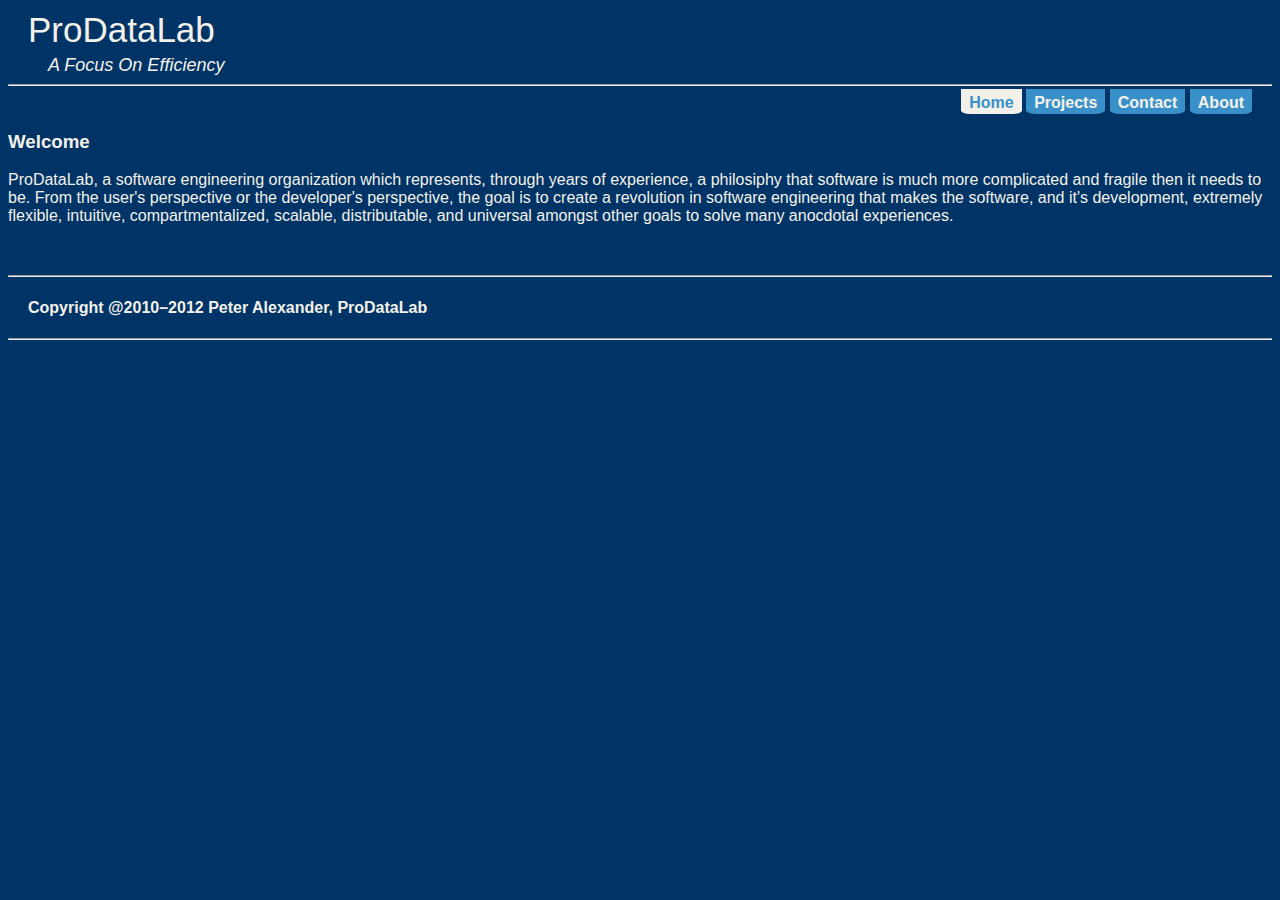
==== index.html @ a4b3ee06 "minor changes" ====
<!DOCTYPE html>
<html>
  <head>
    <title>
        ProDataLab
    </title>
    <meta name="description" content="Software Engineering">
    <meta content="HTML,CSS,XML,JavaScript">
    <link rel="stylesheet" type="text/css" href="default.css">
    <style></style>
  </head>
  <body class="index">
    <div id="header">
      <div id="header-title">
        ProDataLab
      </div>
      <div id="header-subtitle">
        A Focus On Efficiency
      </div>
    </div>
    <hr />
    
    <div id="navbar">
      <div id="navlist">
        <ul>
          <li id="active">
            <a href="index.html">Home</a>
          </li>
          <li>
            <a href="projects.html">Projects</a>
          </li>
          <li>
            <a href="contact.html">Contact</a>
          </li>
          
          <li>
            <a href="about.html">About</a>
          </li>
        </ul>
      </div>
    </div>
    <br />
    <div class="content">
      <h3>
        Welcome
      </h3>
      <p>
        ProDataLab, a software engineering organization which represents, through years of experience, a philosiphy 
        that software is much more complicated and fragile then it needs to be. From the user's perspective
        or the developer's perspective, the goal is to create a revolution in software engineering that makes 
        the software, and it's development, extremely flexible, intuitive, compartmentalized, scalable, distributable, 
        and universal amongst other goals to solve many anocdotal experiences.
      </p>
    </div>
    <div id="footer">
      <hr />
      <h4>
        Copyright @2010&ndash;2012 Peter Alexander, ProDataLab
      </h4>
      <hr />
    </div>
  </body>
</html>
---- default.css ----
body
{
  background-image: url(page-bg.png);
  background-repeat: repeat;
  background-color: #003366;
  color: #f3f1e9;
  /*    margin: 0;
   *   padding: 0;*/
  font-family: sans-serif;
  /*     margin-right: 10px; */
}

#header {
  
  margin-left:20px;
  margin-top:10px;
  cursor: pointer;
}

#footer {
  
  margin: 50px 0px 0px 0px;
}

#footer h4 {
  
    margin-left: 20px;
    
}

#header-title {
  
  font-size:35px;
  font-style:bold;
}

#header-subtitle {
  
  font-size:18px;
  margin-top:5px;
  padding-left:20px;
  font-style:italic;
}

#navbar
{
  height: 18px;
  border: 0px solid red;
  float: right;
  margin-bottom: 6px;
  margin-left: 5px;
}

#navlist
{
  border: 0px solid red;
  vertical-align: bottom;    
  margin-bottom: 5px;
}

#navlist ul
{
  margin: 0;
  padding: 0;
  vertical-align: bottom;
  margin-right: 20px;
}

#navlist li
{
  display: inline;
  list-style-type: none;
  font-weight: bold;
  vertical-align: bottom;
  
}

#navlist a
{
  padding: 5px 8px 3px 8px;
  background-color: #3990C8;
  height: 24px;
  border-bottom-left-radius: 15%;
  border-bottom-right-radius: 15%;
/*  border-top-left-radius: 15%;
  border-top-right-radius: 15%;*/
}

#navlist a:link, #navlist a:visited
{
  color: #F3F1E9;
  text-decoration: none;
  background-image: url(tabs_over.gif);
  
}

#navlist a:hover
{
  background-color: #F2F0E8;
  background-image: url(tabs_over.gif);
  color: #3990C8;
  text-decoration: underline;
}

#active a:link, #active a:visited, #active a:hover
{
  background-color: #F2F0E8;
  background-image: url(tabs.gif);
  color: #3990C8;
  font-weight: bold;
  text-decoration: none;
}

.links
{
  color: #5FC2FF;
}


.clear {
  height: 0;
  font-size: 1px;
  margin: 0;
  padding: 0;
  line-height: 0;
  clear: both;
}

#contact-body {
  
  margin: 15px 150px 100px 150px;
}

#contact-img-01 {
  
  float: right;
  margin-bottom: 15px;
}

#contact-info {
  
  margin: 100px 0px 100px 150px;
}


#about-img-01 {
  
  height: 350px;
  width: 350px;
  float: left;
  margin: 0px 100px 0px 0px;
}


#about-info {
  
}
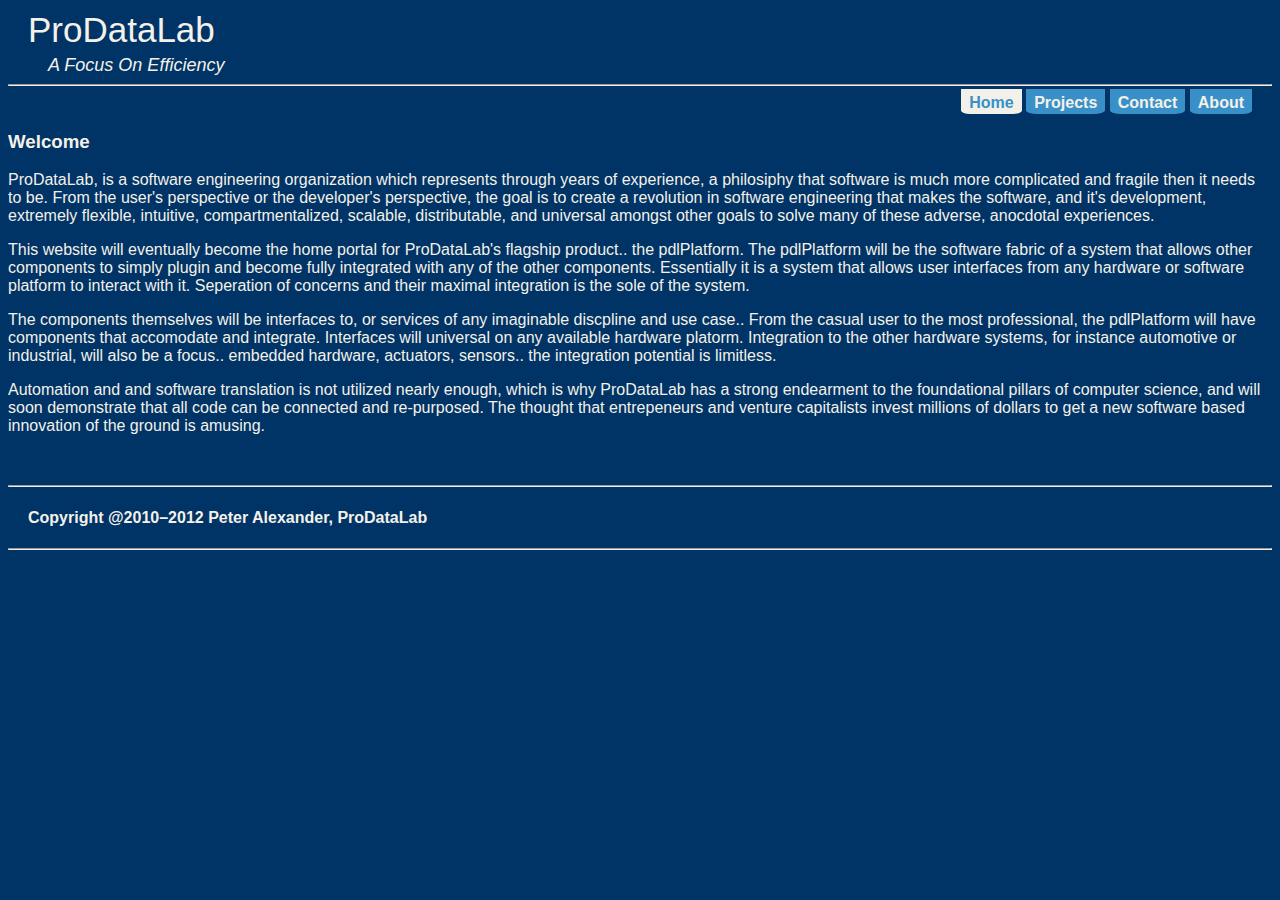
==== commit 231c2d57: "minor changes" ====
--- a/index.html
+++ b/index.html
@@ -44,12 +44,32 @@
       <h3>
         Welcome
       </h3>
-      <p>
-        ProDataLab, a software engineering organization which represents, through years of experience, a philosiphy 
+      <p id="intro-to-prodatalab">
+        ProDataLab, is a software engineering organization which represents through years of experience, a philosiphy 
         that software is much more complicated and fragile then it needs to be. From the user's perspective
         or the developer's perspective, the goal is to create a revolution in software engineering that makes 
         the software, and it's development, extremely flexible, intuitive, compartmentalized, scalable, distributable, 
-        and universal amongst other goals to solve many anocdotal experiences.
+        and universal amongst other goals to solve many of these adverse, anocdotal experiences.
+      </p>
+      <p>
+        This website will eventually become the home portal for ProDataLab's flagship product.. the pdlPlatform. 
+        The pdlPlatform will be the software fabric of a system that allows other components to simply plugin and
+        become fully integrated with any of the other components. Essentially it is a system that allows
+        user interfaces from any hardware or software platform to interact with it. Seperation of concerns and
+        their maximal integration is the sole of the system. 
+      </p>
+      <p>
+        The components themselves will be interfaces to, or services of any imaginable discpline and use case.. 
+        From the casual user to the most professional, the pdlPlatform will have components that accomodate and 
+        integrate. Interfaces will universal on any available hardware platorm. Integration to the other hardware
+        systems, for instance automotive or industrial, will also be a focus.. embedded hardware, actuators, sensors..
+        the integration potential is limitless.
+      </p>
+      <p>
+        Automation and and software translation is not utilized nearly enough, which is why ProDataLab has a strong
+        endearment to the foundational pillars of computer science, and will soon demonstrate that all code can be connected
+        and re-purposed. The thought that entrepeneurs and venture capitalists invest millions of dollars to get a 
+        new software based innovation of the ground is amusing.
       </p>
     </div>
     <div id="footer">
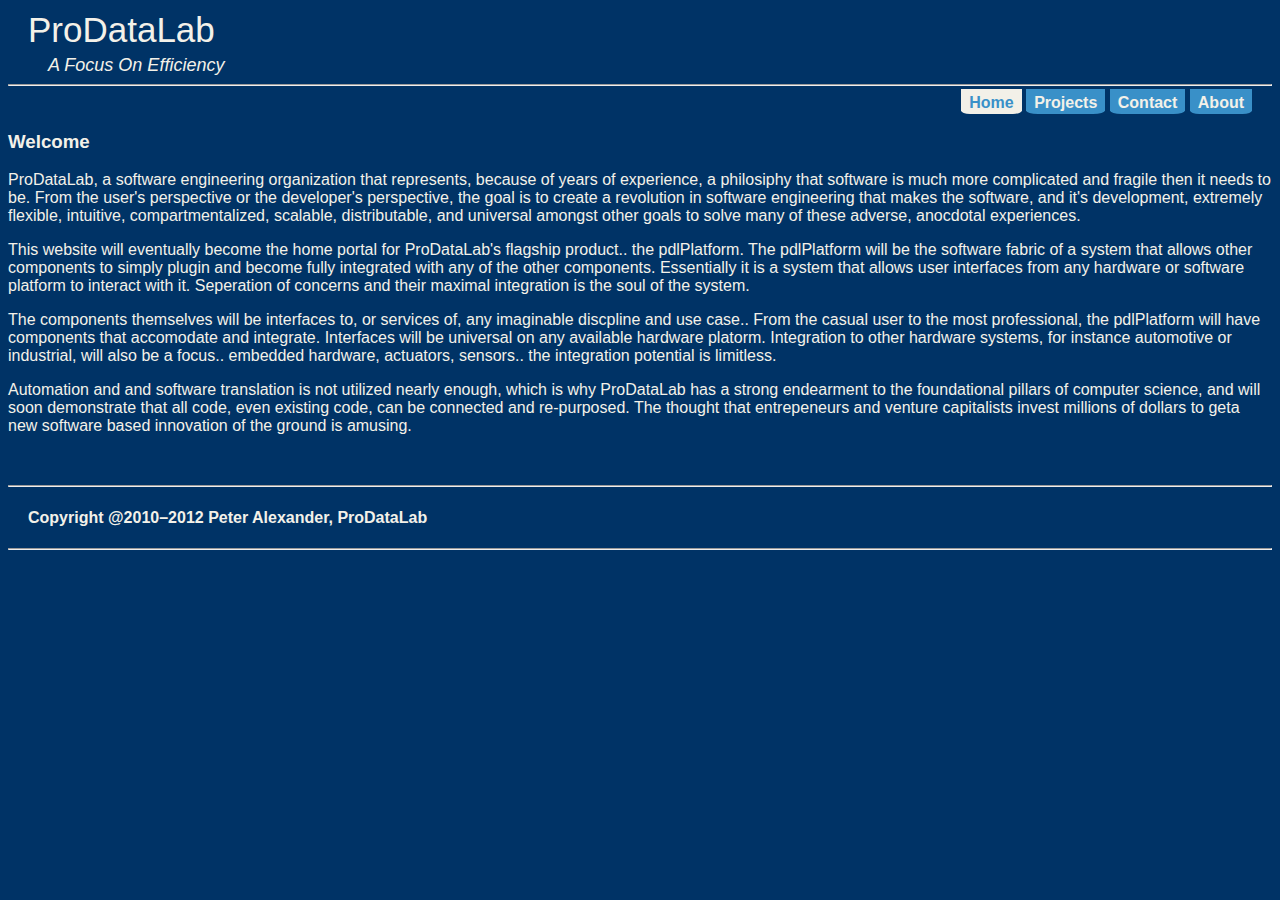
==== commit 8808081d: "minor changes" ====
--- a/index.html
+++ b/index.html
@@ -45,7 +45,7 @@
         Welcome
       </h3>
       <p id="intro-to-prodatalab">
-        ProDataLab, is a software engineering organization which represents through years of experience, a philosiphy 
+        ProDataLab, a software engineering organization that represents, because of years of experience, a philosiphy 
         that software is much more complicated and fragile then it needs to be. From the user's perspective
         or the developer's perspective, the goal is to create a revolution in software engineering that makes 
         the software, and it's development, extremely flexible, intuitive, compartmentalized, scalable, distributable, 
@@ -56,20 +56,20 @@
         The pdlPlatform will be the software fabric of a system that allows other components to simply plugin and
         become fully integrated with any of the other components. Essentially it is a system that allows
         user interfaces from any hardware or software platform to interact with it. Seperation of concerns and
-        their maximal integration is the sole of the system. 
+        their maximal integration is the soul of the system. 
       </p>
       <p>
-        The components themselves will be interfaces to, or services of any imaginable discpline and use case.. 
+        The components themselves will be interfaces to, or services of, any imaginable discpline and use case.. 
         From the casual user to the most professional, the pdlPlatform will have components that accomodate and 
-        integrate. Interfaces will universal on any available hardware platorm. Integration to the other hardware
+        integrate. Interfaces will be universal on any available hardware platorm. Integration to other hardware
         systems, for instance automotive or industrial, will also be a focus.. embedded hardware, actuators, sensors..
         the integration potential is limitless.
       </p>
       <p>
         Automation and and software translation is not utilized nearly enough, which is why ProDataLab has a strong
-        endearment to the foundational pillars of computer science, and will soon demonstrate that all code can be connected
-        and re-purposed. The thought that entrepeneurs and venture capitalists invest millions of dollars to get a 
-        new software based innovation of the ground is amusing.
+        endearment to the foundational pillars of computer science, and will soon demonstrate that all code, even 
+        existing code, can be connected and re-purposed. The thought that entrepeneurs and venture capitalists 
+        invest millions of dollars to geta new software based innovation of the ground is amusing.
       </p>
     </div>
     <div id="footer">
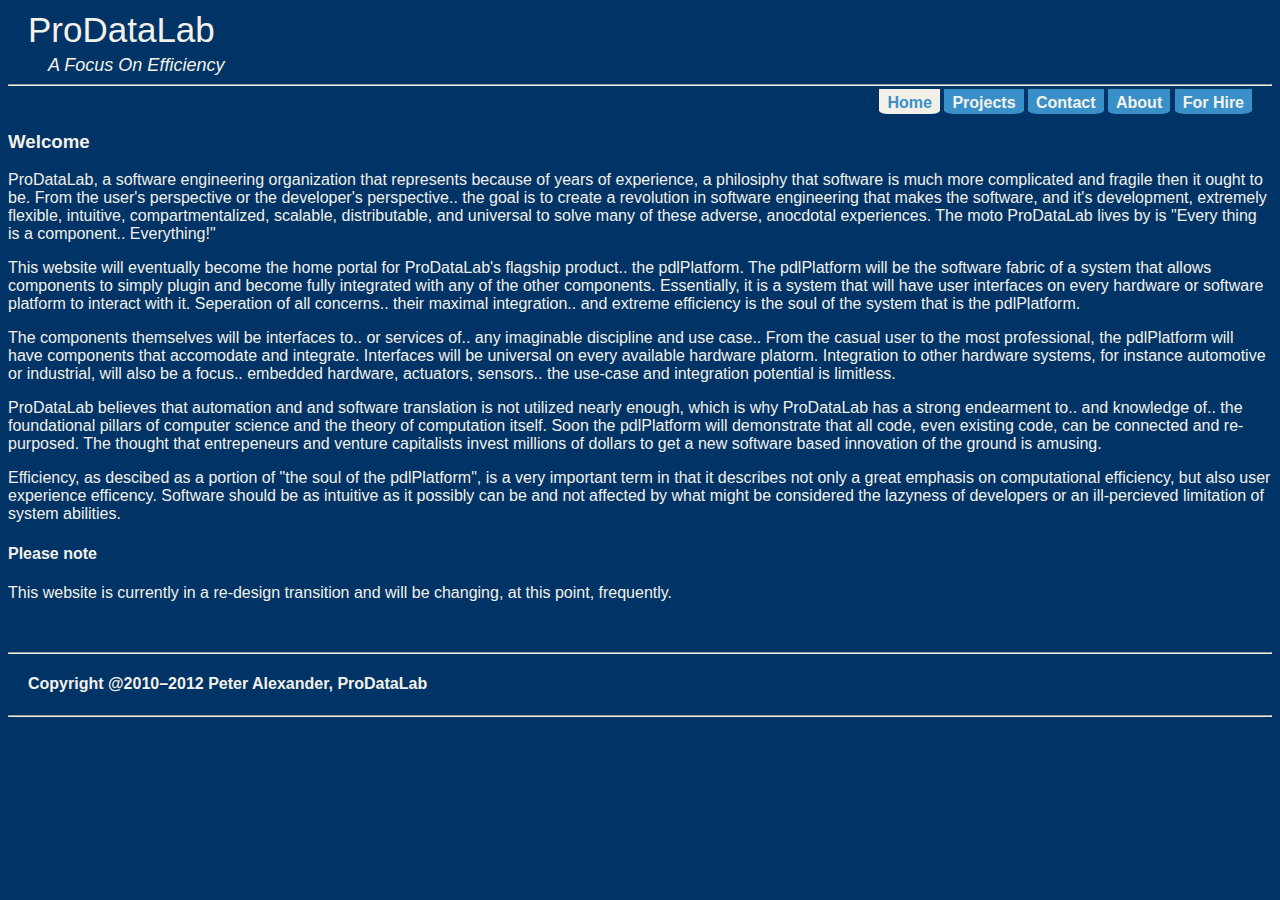
==== commit bf20ed6a: "minor changes" ====
--- a/index.html
+++ b/index.html
@@ -36,6 +36,9 @@
           <li>
             <a href="about.html">About</a>
           </li>
+          <li>
+            <a href="for-hire.html">For Hire</a>
+          </li>
         </ul>
       </div>
     </div>
@@ -45,31 +48,44 @@
         Welcome
       </h3>
       <p id="intro-to-prodatalab">
-        ProDataLab, a software engineering organization that represents, because of years of experience, a philosiphy 
-        that software is much more complicated and fragile then it needs to be. From the user's perspective
-        or the developer's perspective, the goal is to create a revolution in software engineering that makes 
+        ProDataLab, a software engineering organization that represents because of years of experience, a philosiphy 
+        that software is much more complicated and fragile then it ought to be. From the user's perspective
+        or the developer's perspective.. the goal is to create a revolution in software engineering that makes 
         the software, and it's development, extremely flexible, intuitive, compartmentalized, scalable, distributable, 
-        and universal amongst other goals to solve many of these adverse, anocdotal experiences.
+        and universal to solve many of these adverse, anocdotal experiences. The moto ProDataLab lives by is "Every
+        thing is a component.. Everything!"
       </p>
       <p>
         This website will eventually become the home portal for ProDataLab's flagship product.. the pdlPlatform. 
-        The pdlPlatform will be the software fabric of a system that allows other components to simply plugin and
-        become fully integrated with any of the other components. Essentially it is a system that allows
-        user interfaces from any hardware or software platform to interact with it. Seperation of concerns and
-        their maximal integration is the soul of the system. 
+        The pdlPlatform will be the software fabric of a system that allows components to simply plugin and
+        become fully integrated with any of the other components. Essentially, it is a system that will have
+        user interfaces on every hardware or software platform to interact with it. Seperation of all concerns..
+        their maximal integration.. and extreme efficiency is the soul of the system that is the pdlPlatform. 
       </p>
       <p>
-        The components themselves will be interfaces to, or services of, any imaginable discpline and use case.. 
+        The components themselves will be interfaces to.. or services of.. any imaginable discipline and use case.. 
         From the casual user to the most professional, the pdlPlatform will have components that accomodate and 
-        integrate. Interfaces will be universal on any available hardware platorm. Integration to other hardware
+        integrate. Interfaces will be universal on every available hardware platorm. Integration to other hardware
         systems, for instance automotive or industrial, will also be a focus.. embedded hardware, actuators, sensors..
-        the integration potential is limitless.
+        the use-case and integration potential is limitless.
       </p>
       <p>
-        Automation and and software translation is not utilized nearly enough, which is why ProDataLab has a strong
-        endearment to the foundational pillars of computer science, and will soon demonstrate that all code, even 
-        existing code, can be connected and re-purposed. The thought that entrepeneurs and venture capitalists 
-        invest millions of dollars to geta new software based innovation of the ground is amusing.
+        ProDataLab believes that automation and and software translation is not utilized nearly enough, which is 
+        why ProDataLab has a strong
+        endearment to.. and knowledge of.. the foundational pillars of computer science and the theory of computation 
+        itself. Soon the pdlPlatform will demonstrate that all code, even existing code, can be connected and re-purposed. 
+        The thought that entrepeneurs and venture capitalists invest millions of dollars to get a new software based 
+        innovation of the ground is amusing.
+      </p>
+      <p>
+        Efficiency, as descibed as a portion of "the soul of the pdlPlatform", is a very important term in that it 
+        describes not only a great emphasis on computational efficiency, but also user experience efficency. 
+        Software should be as intuitive as it possibly can be and not affected by what might be considered the 
+        lazyness of developers or an ill-percieved limitation of system abilities.
+      </p>
+      <p>
+        <h4>Please note</h4> This website is currently in a re-design transition and will be changing, at this point, 
+        frequently.
       </p>
     </div>
     <div id="footer">
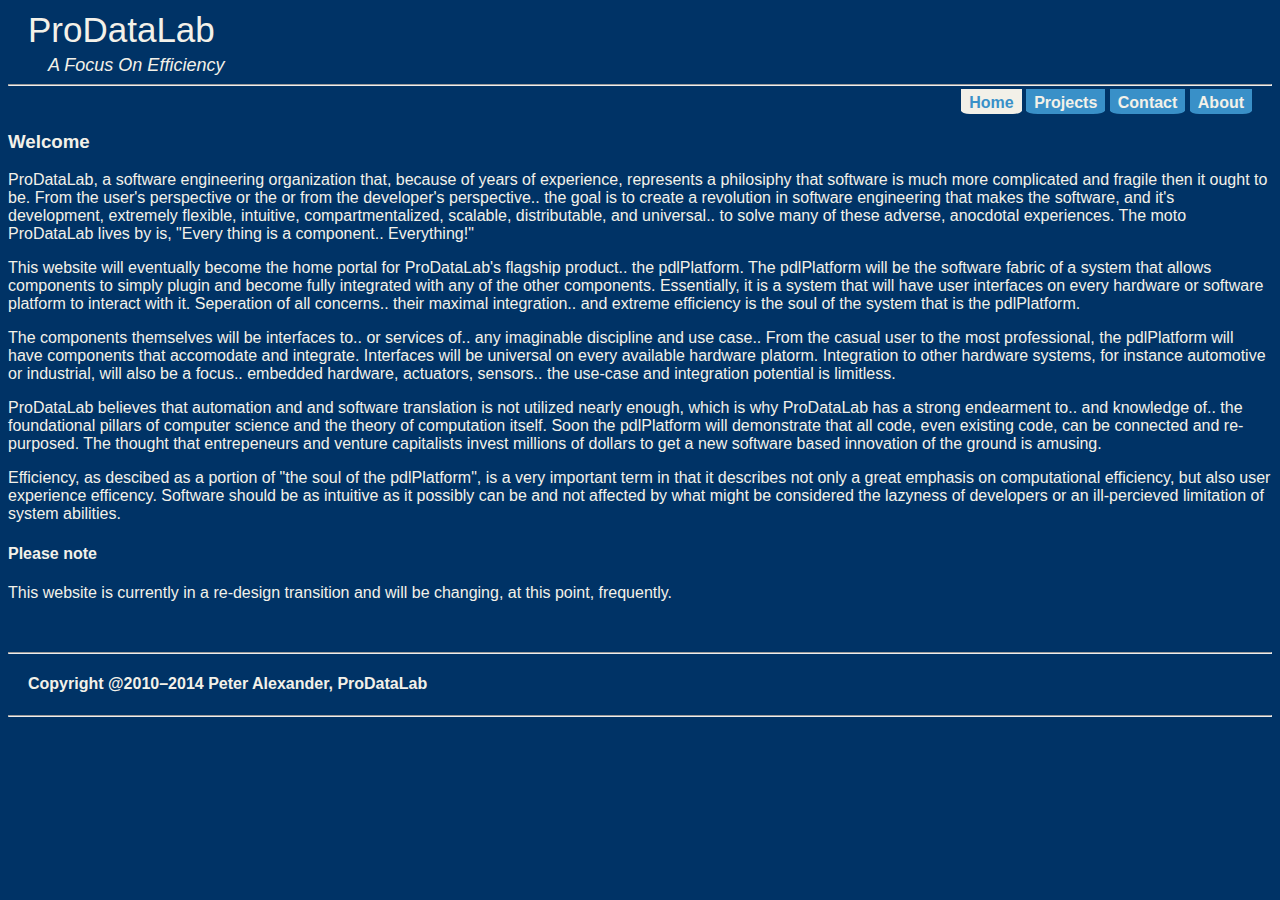
==== commit a8993c9e: "updated copyright" ====
--- a/index.html
+++ b/index.html
@@ -36,9 +36,9 @@
           <li>
             <a href="about.html">About</a>
           </li>
-          <li>
-            <a href="for-hire.html">For Hire</a>
-          </li>
+<!--          <li>
+            <a href="for-hire.html">Freelance</a>
+          </li>-->
         </ul>
       </div>
     </div>
@@ -48,11 +48,10 @@
         Welcome
       </h3>
       <p id="intro-to-prodatalab">
-        ProDataLab, a software engineering organization that represents because of years of experience, a philosiphy 
-        that software is much more complicated and fragile then it ought to be. From the user's perspective
-        or the developer's perspective.. the goal is to create a revolution in software engineering that makes 
+        ProDataLab, a software engineering organization that, because of years of experience, represents a philosiphy that software is much more complicated and fragile then it ought to be. From the user's perspective
+        or the or from the developer's perspective.. the goal is to create a revolution in software engineering that makes 
         the software, and it's development, extremely flexible, intuitive, compartmentalized, scalable, distributable, 
-        and universal to solve many of these adverse, anocdotal experiences. The moto ProDataLab lives by is "Every
+        and universal.. to solve many of these adverse, anocdotal experiences. The moto ProDataLab lives by is, "Every
         thing is a component.. Everything!"
       </p>
       <p>
@@ -91,7 +90,7 @@
     <div id="footer">
       <hr />
       <h4>
-        Copyright @2010&ndash;2012 Peter Alexander, ProDataLab
+        Copyright @2010&ndash;2014 Peter Alexander, ProDataLab
       </h4>
       <hr />
     </div>
--- a/default.css
+++ b/default.css
@@ -157,7 +157,10 @@
 }
 
 
+a {
+  
+  color: #F3F1E9;
+}
 
 
 
-
